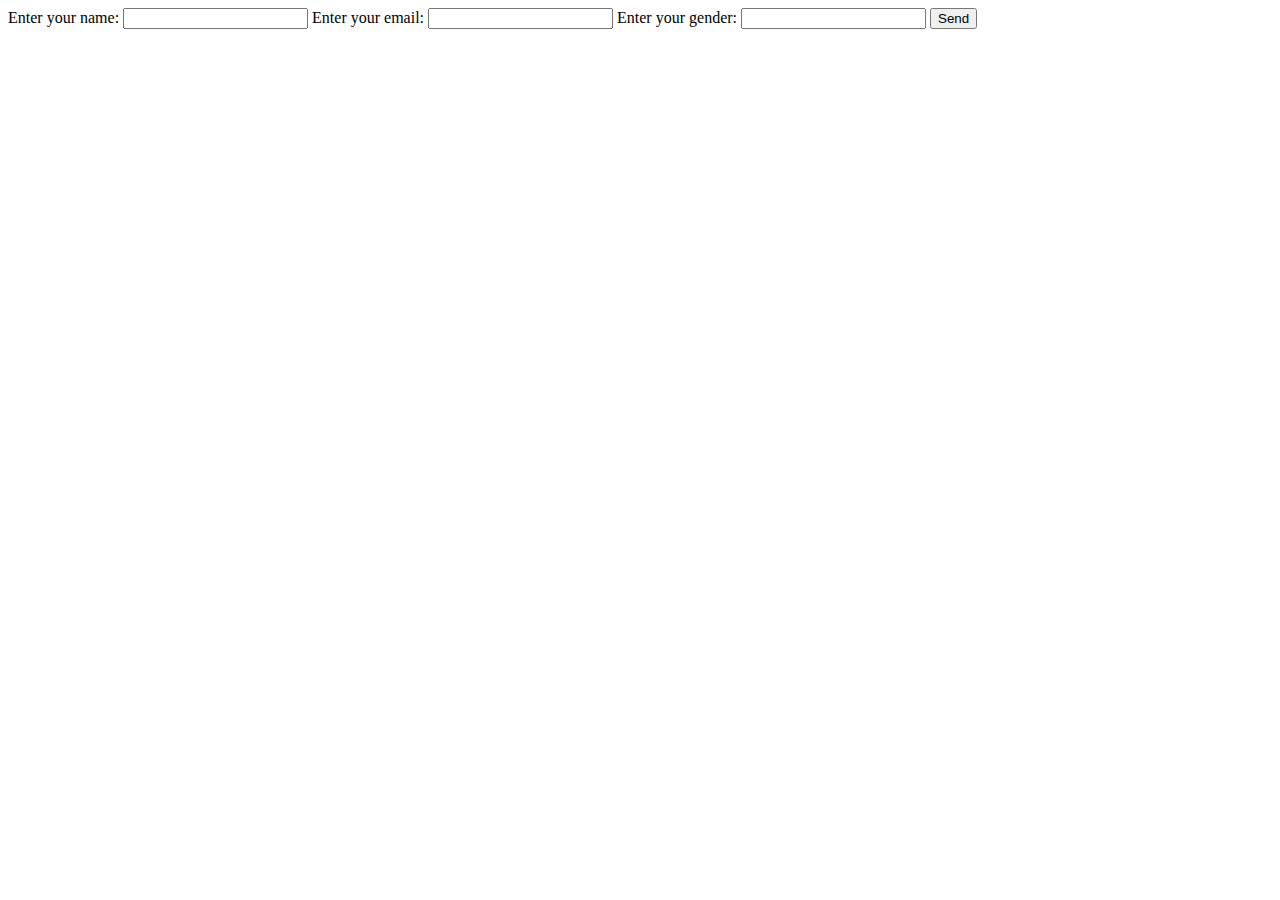
==== Feedback_form/index.html @ 9a36fcf0 "laba 2 started" ====
<!DOCTYPE html>
<html lang="en">
<head>
    <meta charset="UTF-8">
    <meta name="viewport" content="width=device-width, initial-scale=1.0">
    <title>Document</title>
</head>
<body>
    <main>
        <form action="https://httpbin.org/post" method="post">
            <!-- <input type="hidden" name="method" value="DELETE"> -->
            <label for="name">Enter your name:</label>
            <input type="text" name="" id="name">
            <label for="email">Enter your email:</label>
            <input type="text" name="" id="email">
            <label for="gender">Enter your gender:</label>
            <input type="text" name="" id="gender">
            <button type="submit">Send</button>
        </form>
    </main>
</body>
</html>
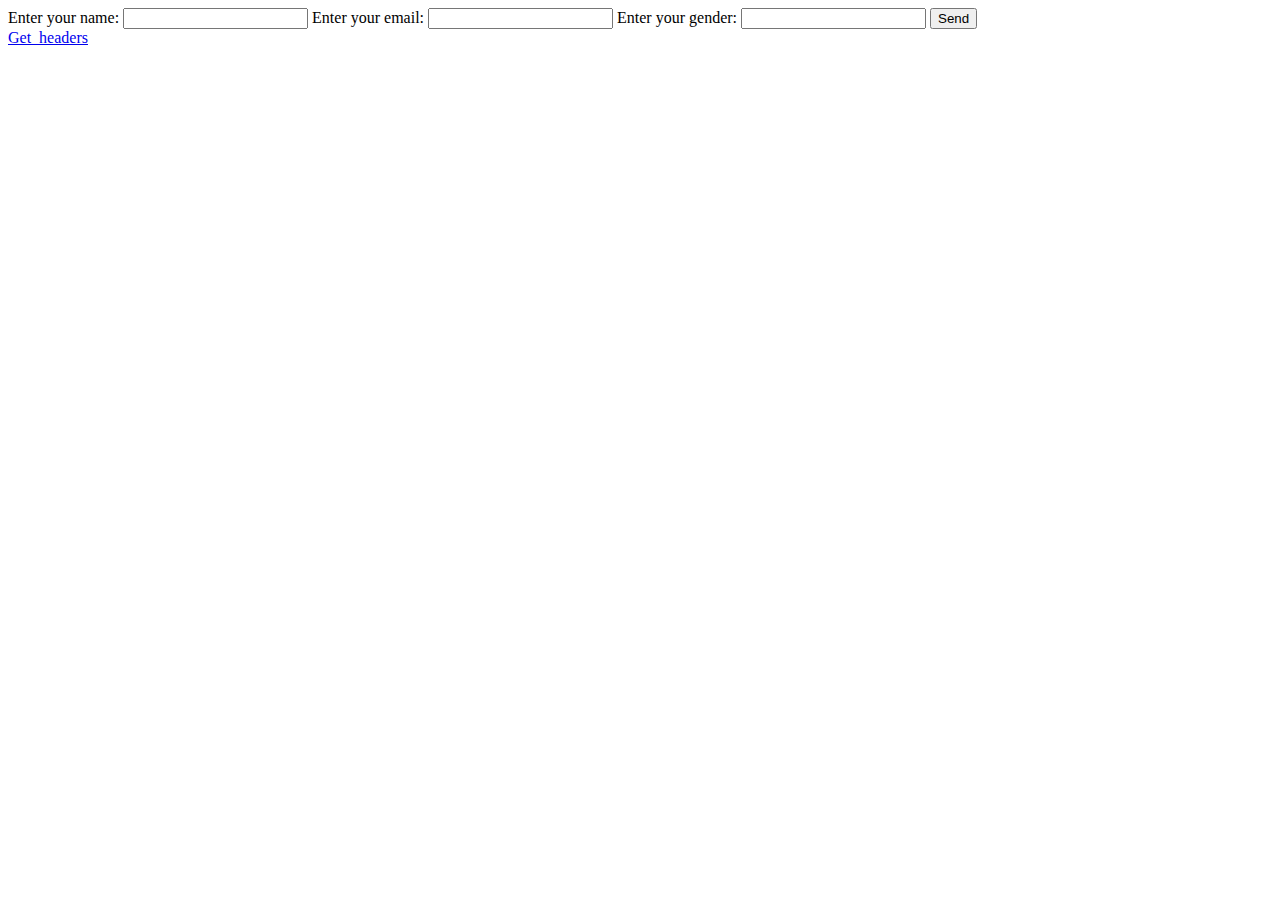
==== commit 64224942: "laba 2 done" ====
--- a/Feedback_form/index.html
+++ b/Feedback_form/index.html
@@ -3,20 +3,21 @@
 <head>
     <meta charset="UTF-8">
     <meta name="viewport" content="width=device-width, initial-scale=1.0">
-    <title>Document</title>
+    <title>Veronika Gerdzhikova 231-322</title>
 </head>
 <body>
     <main>
         <form action="https://httpbin.org/post" method="post">
             <!-- <input type="hidden" name="method" value="DELETE"> -->
             <label for="name">Enter your name:</label>
-            <input type="text" name="" id="name">
+            <input type="text" name="name" id="name">
             <label for="email">Enter your email:</label>
-            <input type="text" name="" id="email">
+            <input type="text" name="email" id="email">
             <label for="gender">Enter your gender:</label>
-            <input type="text" name="" id="gender">
+            <input type="text" name="gender" id="gender">
             <button type="submit">Send</button>
         </form>
+        <a href="back.php">Get_headers</a>
     </main>
 </body>
 </html>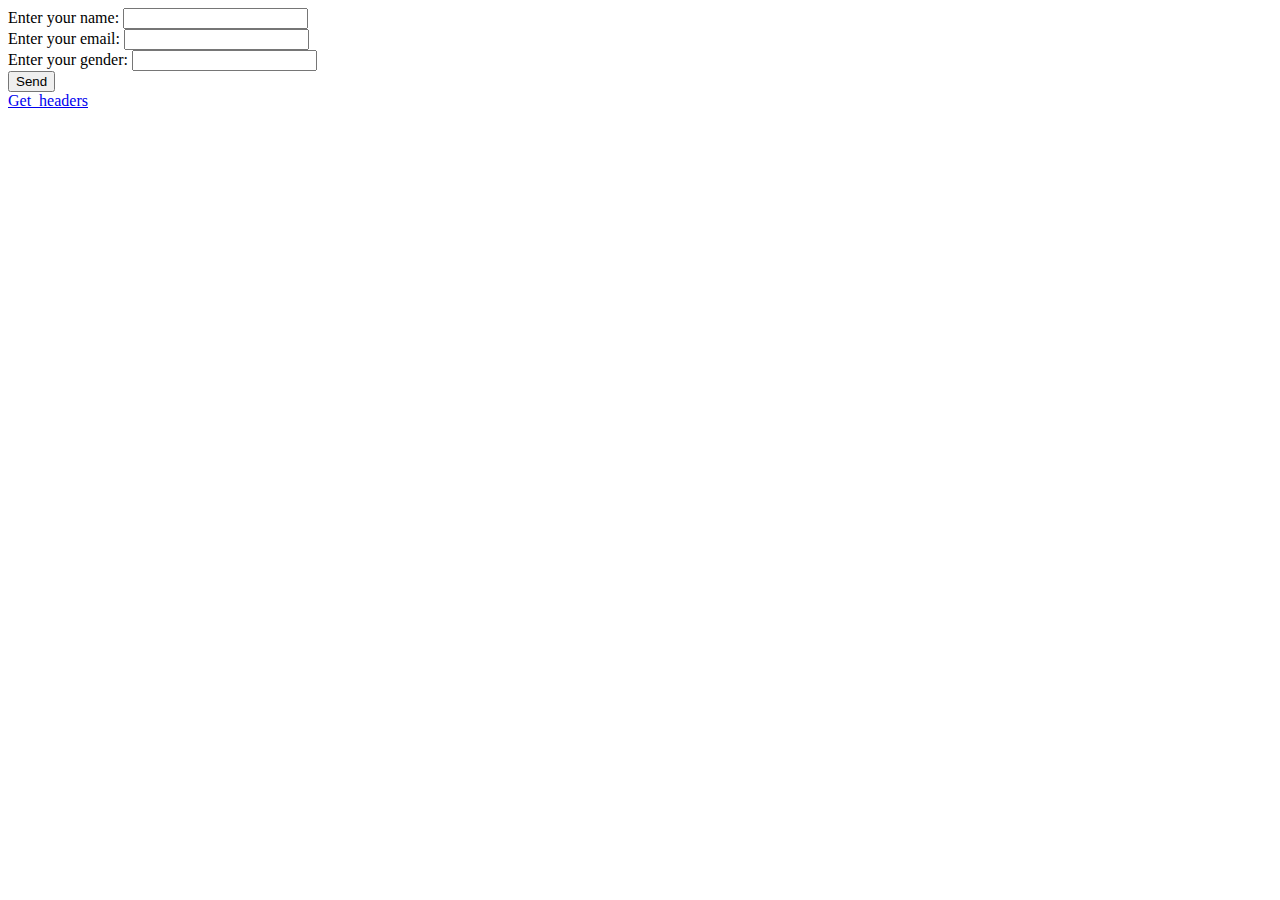
==== commit 749c702e: "asd" ====
--- a/Feedback_form/index.html
+++ b/Feedback_form/index.html
@@ -11,10 +11,13 @@
             <!-- <input type="hidden" name="method" value="DELETE"> -->
             <label for="name">Enter your name:</label>
             <input type="text" name="name" id="name">
+            <br>
             <label for="email">Enter your email:</label>
             <input type="text" name="email" id="email">
+            <br>
             <label for="gender">Enter your gender:</label>
             <input type="text" name="gender" id="gender">
+            <br>
             <button type="submit">Send</button>
         </form>
         <a href="back.php">Get_headers</a>
